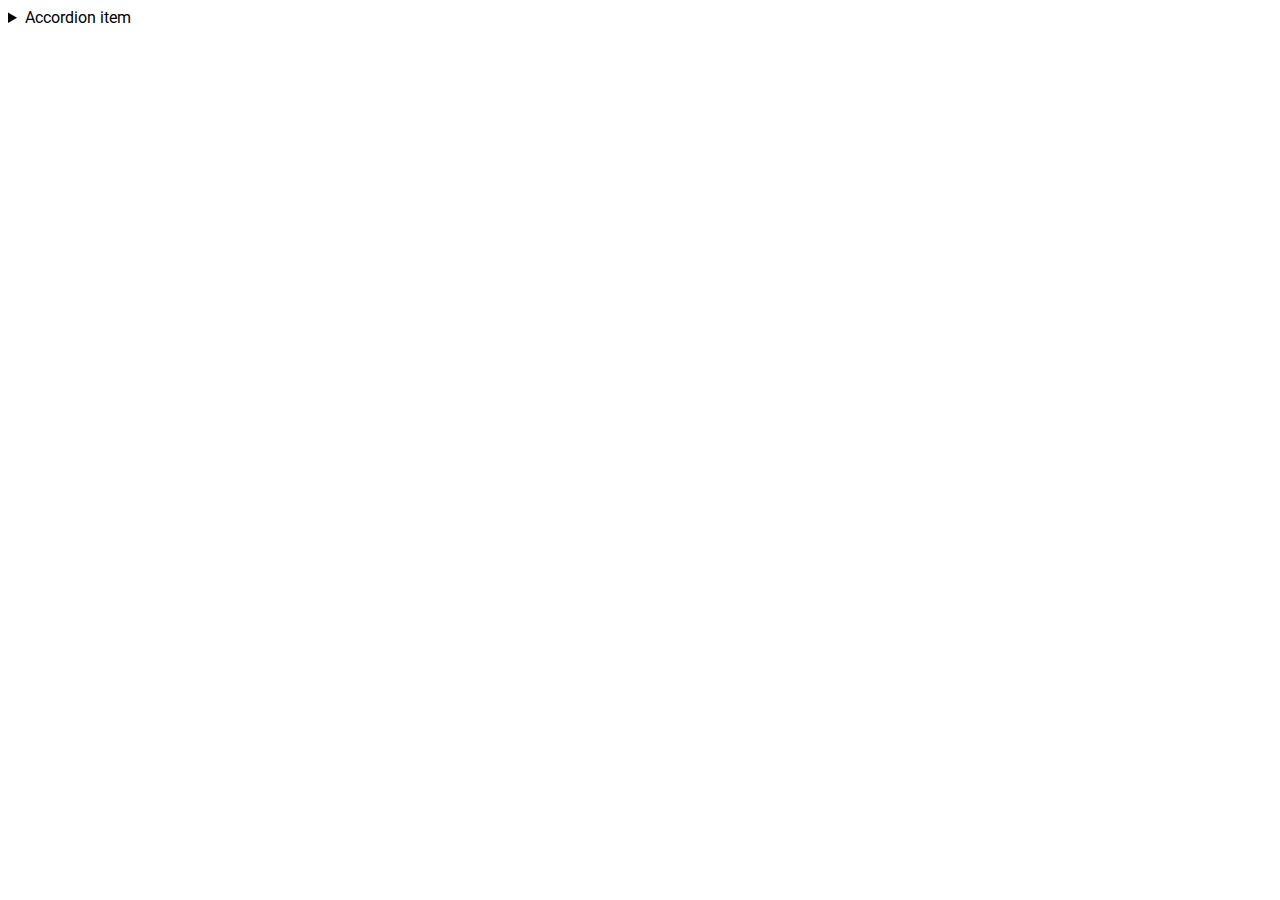
==== 03-lection1/02-accordion/index.html @ 9d278de0 "Added task Аккордеон" ====
<!DOCTYPE html>
<!-- Страница с аккордеоном -->
<html lang="ru">
    <head>
        <link rel="stylesheet" href="../../assets/css/main.css">
        <link rel="stylesheet" href="./accordion.css">
    </head>
    <body>
        <details>
            <summary>
                Accordion item
            </summary>
            <p>
                Hidden content
            </p>
        </details>
    </body>
</html>
---- assets/css/main.css ----
@import '../fonts/fonts.css';

:root {
    --white: #ffffff;
    --black: #212429;
    --pink: #F784AD;
    --purple: #7048E8;
    --blue: #374FC7;
    --red: #F03D3E;
    --grey-1: #F8F9FA;
    --grey-2: #DDE2E5;
    --grey-3: #ACB5BD;
    --grey-4: #495057;

    --error: var(--red);
    --success: var(--blue);

    --primary: var(--blue);
    --secondary: var(--purple);
}

* {
    font-family: 'Roboto', sans-serif;
}
---- 03-lection1/02-accordion/accordion.css ----
/* Стилизация аккордеона */
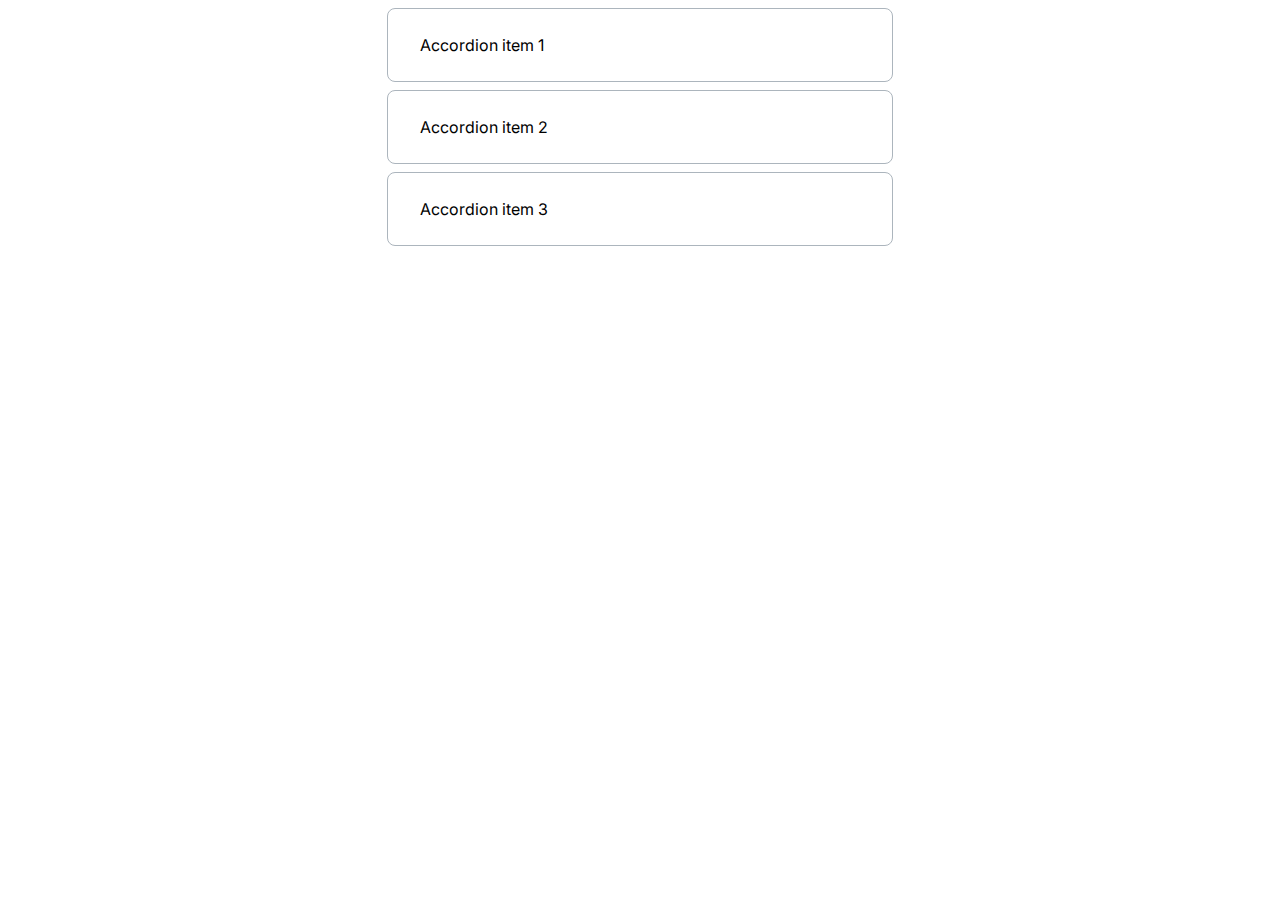
==== commit 721940fa: "Добавлены решения по лекции 1 и 2" ====
--- a/03-lection1/02-accordion/index.html
+++ b/03-lection1/02-accordion/index.html
@@ -5,14 +5,32 @@
         <link rel="stylesheet" href="../../assets/css/main.css">
         <link rel="stylesheet" href="./accordion.css">
     </head>
-    <body>
-        <details>
-            <summary>
-                Accordion item
+    <body class="body__accordion">
+        <div class="accordion_body container__accordion">
+        <details class="accordion__item">
+            <summary class="accordion__item__name">
+                Accordion item 1
             </summary>
             <p>
-                Hidden content
+                Amet minim mollit non deserunt ullamco est sit aliqua dolor do amet sint. Velit officia consequat duis enim velit mollit. Exercitation veniam consequat sunt nostrud amet.
             </p>
         </details>
+        <details class="accordion__item">
+            <summary class="accordion__item__name">
+                Accordion item 2
+            </summary>
+            <p>
+                Amet minim mollit non deserunt ullamco est sit aliqua dolor do amet sint. Velit officia consequat duis enim velit mollit. Exercitation veniam consequat sunt nostrud amet.
+            </p>
+        </details>
+        <details class="accordion__item">
+            <summary class="accordion__item__name">
+                Accordion item 3
+            </summary>
+            <p>
+                Amet minim mollit non deserunt ullamco est sit aliqua dolor do amet sint. Velit officia consequat duis enim velit mollit. Exercitation veniam consequat sunt nostrud amet.
+            </p>
+        </details>
+    </div>
     </body>
 </html>
--- a/03-lection1/02-accordion/accordion.css
+++ b/03-lection1/02-accordion/accordion.css
@@ -1 +1,61 @@
 /* Стилизация аккордеона */
+* {
+    font-family: "inter", sans-serif;
+    font-style: normal;
+    font-weight: normal;
+    font-size: 16px;
+}
+
+.body__accordion {
+}
+
+.container__accordion {
+    margin: 0 auto;
+    min-width: 300px;
+    width: 40%;
+}
+
+.accordion__item {
+    line-height: 24px;
+    color: black;
+    box-sizing: border-box;
+    display: block;
+    padding: 24px 32px;
+    margin-bottom: 8px;
+    border-radius: 8px;
+    border: 1px solid #ACB5BD;
+
+
+}
+
+.accordion__item:last-child {
+    margin-bottom: 0;
+  }
+
+.accordion__item__name::-webkit-details-marker {
+    display:none;
+}
+
+.accordion__item__name {   
+    list-style: none;
+    position: relative;
+    display: flex;
+    align-items: center;
+    cursor: pointer;
+}
+
+.accordion__item__name::before {
+    content: '';
+    position: absolute;
+    right: 0;
+    width: 18px;
+    height: 10px;
+    background-image: url('./Image/Vector.svg');
+    background-position: center;
+    background-repeat: no-repeat;
+    transition-duration: 0.3s;
+}
+
+.accordion__item[open] .accordion__item__name::before {
+    transform: rotate(-180deg);
+}